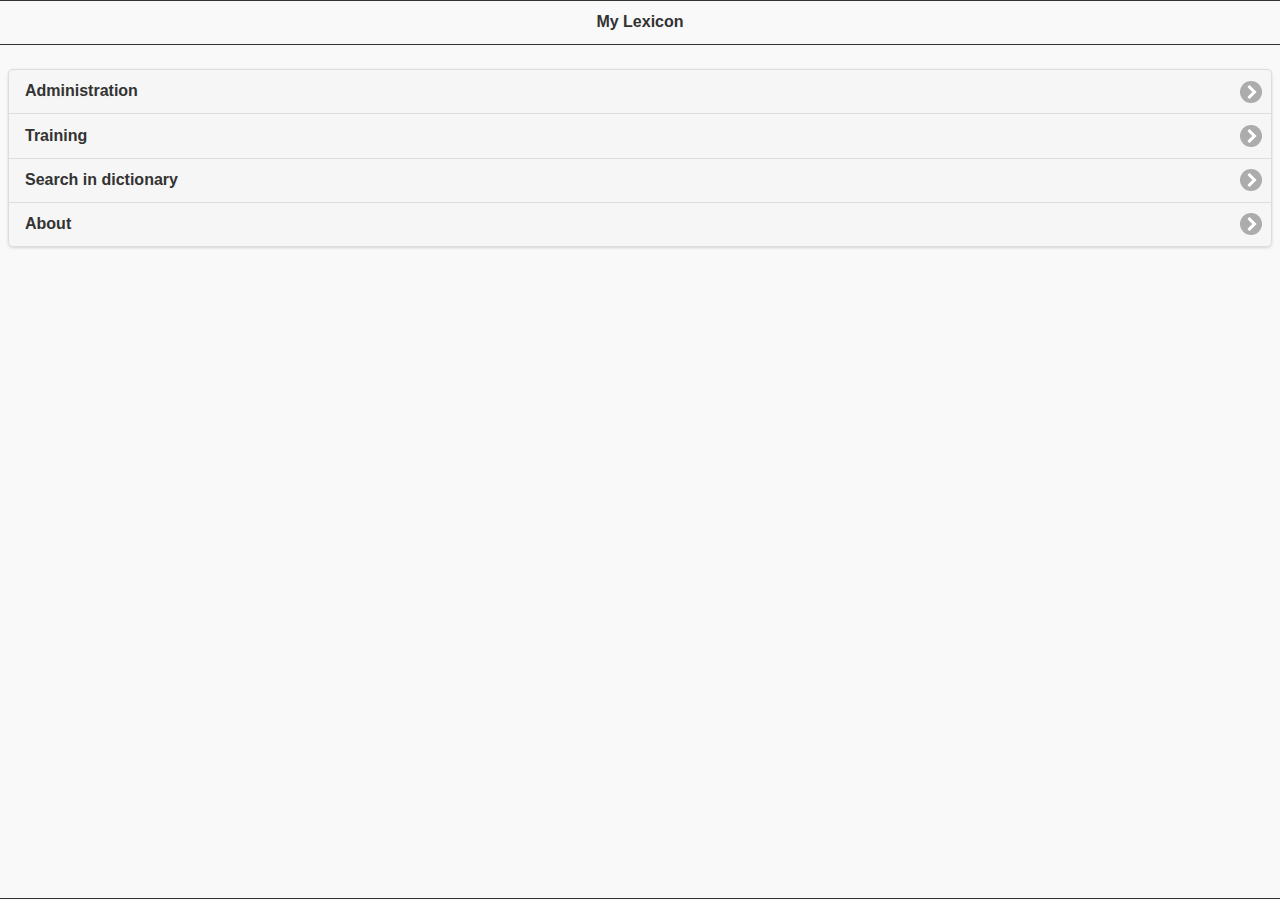
==== index.html @ ec5b0d68 "Update index.html" ====
<!DOCTYPE html>
<html> 
    <head>
        <meta charset="utf-8">
        <meta name="viewport" content="width=device-width, minimum-scale=1, maximum-scale=1">
        <title>My Lexicon</title>

        <link rel="stylesheet" href="./css/jquery.mobile-1.4.2.min.css"/>
        <link rel="stylesheet" href="./css/mystyle.css"/>

        <script type="text/javascript" src="js/libs/jquery-2.0.0.min.js"></script>
        <script>
            $(document).bind("mobileinit", function() {
                $.mobile.defaultPageTransition = 'none';
                $.mobile.defaultDialogTransition = 'none';
                $.mobile.useFastClick = true;
            });
        </script>
        <script type="text/javascript" src="js/libs/jquery.mobile-1.4.2.min.js"></script>
        <!--<script type="text/javascript" src="js/libs/cordova.js"></script>        -->
        <script type="text/javascript" src="js/libs/hashtable.js"></script>
        <script type="text/javascript" src="js/all_hebrew_words.js"></script>
        <script type="text/javascript" src="js/datamodel.js"></script>
        <script type="text/javascript" src="js/lexiconstorage.js"></script>
        <script type="text/javascript" src="js/wordslist.js"></script>
        <script type="text/javascript" src="js/parse_myexcel.js"></script>
        <script type="text/javascript" src="js/myengine.js"></script>
        <script type="text/javascript" src="js/main.js"></script>        
    </head> 
    <body> 
        <div data-dom-cache="false" data-role="page" id="index" >
            <div data-role="header" data-theme="d">

                <h1>My Lexicon</h1>
            </div>
            <div data-role="content"  style="padding:0.5em;">
                <ul data-role="listview" data-divider-theme="d" data-inset="true">
                    <li data-theme="d">
                        <a href="#mywords">
                            Administration
                        </a>
                    </li>
                    <li data-theme="d">
                        <a href="#testme">
                            Training
                        </a>
                    </li>                    
                    <!--<li data-theme="d">
                        <a href="#check_from_all_hebrew_words">
                            Dictionary Revision
                        </a>
                    </li>-->
                    <li data-theme="d">
                        <a href="#mysearch">
                            Search in dictionary
                        </a>
                    </li>                                        
                    <!--<li data-theme="d">
                        <a href="#excelsheet">
                            Load Words List
                        </a>
                    </li>-->
                    <li data-theme="c">
                        <a href="#about">
                            About
                        </a>
                    </li>
                </ul>


            </div>
            <div data-role="footer" data-theme="d" data-position="fixed">     
                <div style="padding:0px 10px;">  
                <div data-role="popup" id="exportPopup" data-theme="a" class="ui-corner-all" data-overlay-theme="a">
                    <a href="#" data-rel="back" data-role="button" data-theme="a" data-icon="delete" data-iconpos="notext" class="ui-btn-right">Close</a>
			<div style="padding:10px 20px;">
                            <pre id="out_export"></pre>
			</div>                    
                </div>    
                <!--<input id="mainsearchfield" type="search" name="search-mini" value="" data-mini="true" />-->
                <!--<label for="select-choice-share">Share</label>-->
                   <!-- <select name="select-choice-share" id="select-choice-share" data-icon="forward" data-mini="true" data-iconpos="left" onchange="handleSocialShare()">
                        <option value="no">Share it</option>
                        <!--<option value="facebook">Post this on Facebook</option>
                        <option value="twitter">Tweet this</option>-->
               <!--         <option value="email">Email this</option>
                    </select> -->
               
              <!--<a href="#" onclick="save(this, 'test.txt', 'Hello World!');">download</a>-->
              <!--<a data-role="button" href="#" data-icon="save" data-iconpos="left" onclick="save(this, 'test.txt', 'Hello World!');">Export</a>-->
                <!--<form id="exportform">		
		<input type="submit" value="Export"/>
                </form>-->

                <!-- <a href="data:application/csv;charset=utf-8,Col1%2CCol2%2CCol3%0AVal1%2CVal2%2CVal3%0AVal11%2CVal22%2CVal33%0AVal111%2CVal222%2CVal333" download="somedata.csv">Example</a> -->
                </div>
            </div>
        </div>
        
        
        <!-- My Words Page -->
        <div data-dom-cache="false" data-role="page" id="mywords">
            <div data-role="header" data-theme="d">
                <a data-role="button" href="index.html" data-icon="home" data-iconpos="left"
                   class="ui-btn-right">
                    Home
                </a>
                <a data-role="button" data-rel="back" href="#page1" data-icon="arrow-l"
                   data-iconpos="left" class="ui-btn-left">
                    Back
                </a>
                <h1 id="header">Administration</h1>
            </div>
            <div data-role="content" id="wordsResultsList">                
                <!-- popup add word -->
                <div data-role="popup" id="popupAddWord" data-theme="a" class="ui-corner-all" data-overlay-theme="a">
                    <a href="#" data-rel="back" data-role="button" data-theme="a" data-icon="delete" data-iconpos="notext" class="ui-btn-right">Close</a>
                    <form action="#mywords">
			<div style="padding:10px 20px;">
                            <h3>Please enter the new word information</h3>
                            <label for="referenceId" class="ui-hidden-accessible">Reference:</label>
                            <input type="text" name="reference" id="referenceId" value="" placeholder="Reference" data-theme="d" />

                            <label for="translationId" class="ui-hidden-accessible">Translation:</label>
                            <input type="text" name="translation" id="translationId" value="" placeholder="Translation" data-theme="d" />
                            
                            <label for="pronunciationId" class="ui-hidden-accessible">Pronunciation:</label>
                            <input type="text" name="pronunciation" id="pronunciationId" value="" placeholder="Pronunciation" data-theme="d" />
                            
                            <!--<button data-theme="d" data-rel="back" onclick="addWord($('#referenceId').val(),$('#translationId').val(),$('#pronunciationId').val());">Save</button>-->
                            <a href="#" data-rel="back" data-icon="check" data-theme="d" data-role="button" onclick="addWord($('#referenceId').val(),$('#translationId').val(),$('#pronunciationId').val());">Save</a>
			</div>
                    </form>
                </div>
                
                <!-- popup edit word -->
                <div data-role="popup" id="popupEditWord" data-theme="a" class="ui-corner-all" data-overlay-theme="a">
                    <a href="#" data-rel="back" data-role="button" data-theme="a" data-icon="delete" data-iconpos="notext" class="ui-btn-right">Close</a>
                    <form action="#mywords">
			<div style="padding:10px 20px;">
                            <h3>Edit Word Information</h3>
                            <label for="modifiedReferenceId" class="ui-hidden-accessible">Reference:</label>
                            <input type="text" name="reference" id="modifiedReferenceId" value="" placeholder="Reference" data-theme="d" />

                            <label for="modifiedTranslationId" class="ui-hidden-accessible">Translation:</label>
                            <input type="text" name="translation" id="modifiedTranslationId" value="" placeholder="Translation" data-theme="d" />
                            
                            <label for="modifiedPronunciationId" class="ui-hidden-accessible">Pronunciation:</label>
                            <input type="text" name="pronunciation" id="modifiedPronunciationId" value="" placeholder="Pronunciation" data-theme="d" />
                            <input type="hidden" name="existingReference" id="existingReferenceId" value=""/>
                                                        
                            <a href="#" data-rel="back" data-icon="check" data-theme="d" data-role="button" onclick="editWord($('#existingReferenceId').val(),$('#modifiedReferenceId').val(),$('#modifiedTranslationId').val(),$('#modifiedPronunciationId').val());">Save</a>
			</div>
                    </form>
                </div>
                
                <!-- popup message -->
                <div data-role="popup" id="popupAdministrationDisplayMessage" data-theme="a" class="ui-corner-all" data-overlay-theme="a">
                    <a href="#" data-rel="back" data-role="button" data-theme="a" data-icon="delete" data-iconpos="notext" class="ui-btn-right">Close</a>
			<div style="padding:10px 20px;">
                            <pre id="out_administration"></pre>
			</div>                    
                </div>
                
                <div id="nbWordsDiv"><h4>Computing words list...</h4></div>
                <ul id="wordslist" style="padding:0px 16px;" data-role="listview" class="ui-listview" data-filter="true" data-filter-reveal="true" data-filter-placeholder="Search words...">
                </ul>
            </div>              
            <!--<div data-role="footer" data-theme="a" data-position="fixed" >       
                <a href="#popupAddWord" style="padding:10px 20px;" data-rel="popup" data-position-to="window" data-role="button" data-inline="true">Add Word</a>
            </div>-->
            <div data-role="footer" data-theme="a" class="ui-bar" data-position="fixed">
                <a href="#popupAddWord" data-role="button" data-icon="plus" data-rel="popup" data-position-to="window" data-inline="true" class="mybuttonadd_ref">Add Word</a>
            </div>
        </div>                

        <!-- Revision Page -->
        <div data-dom-cache="false" data-role="page" id="testme">
            <div data-role="header" data-theme="d">
                <a data-role="button" href="index.html" data-icon="home" data-iconpos="left"
                   class="ui-btn-right">
                    Home
                </a>
                <a data-role="button" data-rel="back" href="#page1" data-icon="arrow-l"
                   data-iconpos="left" class="ui-btn-left">
                    Back
                </a>
                <h1 id="header">Training</h1>
            </div>
            <div data-role="content" id="assessmentContent">
                <!-- popup display statistics -->
                <div data-role="popup" id="popupDisplayMyLexiconStatistics" data-theme="a" class="ui-corner-all" data-overlay-theme="a">
                    <a href="#" data-rel="back" data-role="button" data-theme="a" data-icon="delete" data-iconpos="notext" class="ui-btn-right">Close</a>                    
			<div style="padding:10px 20px;">
                            <h3>Knowledge Statistics</h3>
                            <pre id="out_stats_mylexicon"></pre>
			</div>                    
                </div>
                
                <p>You can check your knowledge on this words selection. They have been selected based on your knowledge and their last access date.</p>
                <br>
                <ul id="assessmentWordsList" style="padding:0px 16px;" data-role="listview" class="ui-listview">
                </ul>
            </div>
            <!--<div data-role="footer" data-theme="a" data-position="fixed" >       
                <a href="index.html" style="padding:10px 20px;" data-position-to="window" data-role="button" data-icon="check" data-iconpos="left"
                   class="ui-btn-left">End Quiz</a>                
            </div>-->
            <div data-role="footer" data-theme="a" class="ui-bar" data-position="fixed">
                <!--<a href="index.html" data-role="button" data-icon="check">End Quiz</a>-->
                <a href="#popupDisplayMyLexiconStatistics" data-role="button" data-icon="check" data-rel="popup" data-position-to="window" data-inline="true" class="mybutton_display_mylexicon_stats">Statistics</a>
            </div>
        </div>
        
        <!-- check my knowledge using words from the global hebrew word list -->
        <!--<div data-dom-cache="false" data-role="page" id="check_from_all_hebrew_words">
            <div data-role="header" data-theme="d">
                <a data-role="button" href="index.html" data-icon="home" data-iconpos="left"
                   class="ui-btn-right">
                    Home
                </a>
                <a data-role="button" data-rel="back" href="#page1" data-icon="arrow-l"
                   data-iconpos="left" class="ui-btn-left">
                    Back
                </a>
                <h1 id="header">Dictionary Revision</h1>
            </div>
            <div data-role="content" id="globalCheckContent">                
                <div data-role="popup" id="popupDisplayStatistics" data-theme="a" class="ui-corner-all" data-overlay-theme="a">
                    <a href="#" data-rel="back" data-role="button" data-theme="a" data-icon="delete" data-iconpos="notext" class="ui-btn-right">Close</a>                    
			<div style="padding:10px 20px;">
                            <h3>Knowledge Statistics</h3>
                            <pre id="out_stats"></pre>
			</div>                    
                </div>
                
                <p>You can check your knowledge on this words selection. They have been selected from a global list of 10 000 words. They have been selected based on your knowledge, their rank, and their last access date.</p>
                <br>
                <ul id="globalCheckWordsList" style="padding:0px 16px;" data-role="listview" class="ui-listview">
                </ul>
            </div>            
            <div data-role="footer" data-theme="a" class="ui-bar" data-position="fixed">
                <a href="#popupDisplayStatistics" data-role="button" data-icon="check" data-rel="popup" data-position-to="window" data-inline="true" class="mybutton_display_stats">Statistics</a>
            </div>
        </div>-->
        
        <!-- excel sheet Page -->
        <!--<div data-dom-cache="false" data-role="page" id="excelsheet">
            <div data-role="header" data-theme="d">
                <a data-role="button" href="index.html" data-icon="home" data-iconpos="left"
                   class="ui-btn-right">
                    Home
                </a>
                <a data-role="button" data-rel="back" href="#page1" data-icon="arrow-l"
                   data-iconpos="left" class="ui-btn-left">
                    Back
                </a>
                <h1 id="header">Feed Words List</h1>
            </div>
            <div data-role="content" id="assessmentContent">                                
                <p>You can paste your words list from excel and feed your lexicon.</p>
                <br>                
                <span class="ui-btn fileinput-button">
                    <input id="uploadInput" type="file" name="excel-file" data-role="none"/>
                </span>        
                <p><input type="button" value="Load in database" onclick="readSelectedFile();"/></p>
                <pre id="out"></pre>
            </div>
        </div>-->
        
        
        <!-- Search Page -->
        <div data-dom-cache="false" data-role="page" id="mysearch">
            <div data-role="header" data-theme="d">
                <a data-role="button" href="index.html" data-icon="home" data-iconpos="left"
                   class="ui-btn-right">
                    Home
                </a>
                <a data-role="button" data-rel="back" href="#page1" data-icon="arrow-l"
                   data-iconpos="left" class="ui-btn-left">
                    Back
                </a>
                <h1 id="header">Search Words</h1>
            </div>
            <div data-role="content" id="searchWordsResultsList">     
                <!-- popup edit word -->
                <!--<div data-role="popup" id="popupEditWord" data-theme="a" class="ui-corner-all" data-overlay-theme="a">
                    <a href="#" data-rel="back" data-role="button" data-theme="a" data-icon="delete" data-iconpos="notext" class="ui-btn-right">Close</a>
                    <form action="#mysearch">
			<div style="padding:10px 20px;">
                            <h3>Edit Word Information</h3>
                            <label for="modifiedReferenceId" class="ui-hidden-accessible">Reference:</label>
                            <input type="text" name="reference" id="modifiedReferenceId" value="" placeholder="Reference" data-theme="d" />

                            <label for="modifiedTranslationId" class="ui-hidden-accessible">Translation:</label>
                            <input type="text" name="translation" id="modifiedTranslationId" value="" placeholder="Translation" data-theme="d" />
                            
                            <label for="modifiedPronunciationId" class="ui-hidden-accessible">Pronunciation:</label>
                            <input type="text" name="pronunciation" id="modifiedPronunciationId" value="" placeholder="Pronunciation" data-theme="d" />
                            <input type="hidden" name="existingReference" id="existingReferenceId" value=""/>
                                                        
                            <a href="#" data-rel="back" data-icon="check" data-theme="d" data-role="button" onclick="editWord($('#existingReferenceId').val(),$('#modifiedReferenceId').val(),$('#modifiedTranslationId').val(),$('#modifiedPronunciationId').val());">Save</a>
			</div>
                    </form>
                </div>-->
                <!-- popup message -->
                <div data-role="popup" id="popupDictionaryDisplayMessage" data-theme="a" class="ui-corner-all" data-overlay-theme="a">
                    <a href="#" data-rel="back" data-role="button" data-theme="a" data-icon="delete" data-iconpos="notext" class="ui-btn-right">Close</a>
			<div style="padding:10px 20px;">
                            <pre id="out_dictionary"></pre>
			</div>                    
                </div>
                <input id="mysearchfield" type="search" value="" />
                <br>
                <ul id="searchwordslist" style="padding:0px 16px;" data-role="listview" class="ui-listview" data-filter="false" data-filter-reveal="true" data-filter-placeholder="Search words...">
                </ul>
            </div>                      
            <div data-role="footer" data-theme="a" class="ui-bar" data-position="fixed">                
            </div>
        </div>
      
      
        <div data-dom-cache="false" data-role="page" id="about">
            <div data-role="header" data-theme="d">
                <a data-role="button" href="index.html" data-icon="home" data-iconpos="left"
                   class="ui-btn-right">
                    Home
                </a>
                <a data-role="button" data-rel="back" href="#page1" data-icon="arrow-l"
                   data-iconpos="left" class="ui-btn-left">
                    Back
                </a>
                <h1 >About</h1></div>
            <div data-role="content" id="aboutContent">
                Personal lexicon
            </div>             
        </div>                
    </body>
</html>
---- css/mystyle.css ----
.mybuttonknown_ref {    
}

.mybuttonunknown_ref {    
}

.mybuttonknown_tra {    
}

.mybuttonunknown_tra {    
}

.mybuttonedit_ref {    
}

.mybuttonadd_ref {    
}

.mybutton_global_known_ref {    
}

.mybutton_global_unknown_ref {    
}

.mybutton_global_known_tra {    
}

.mybutton_global_unknown_tra {    
}

.mybutton_display_stats {    
}

.mybutton_display_mylexicon_stats {    
}

.mybutton_add_from_dico_to_my_lexicon {    
}
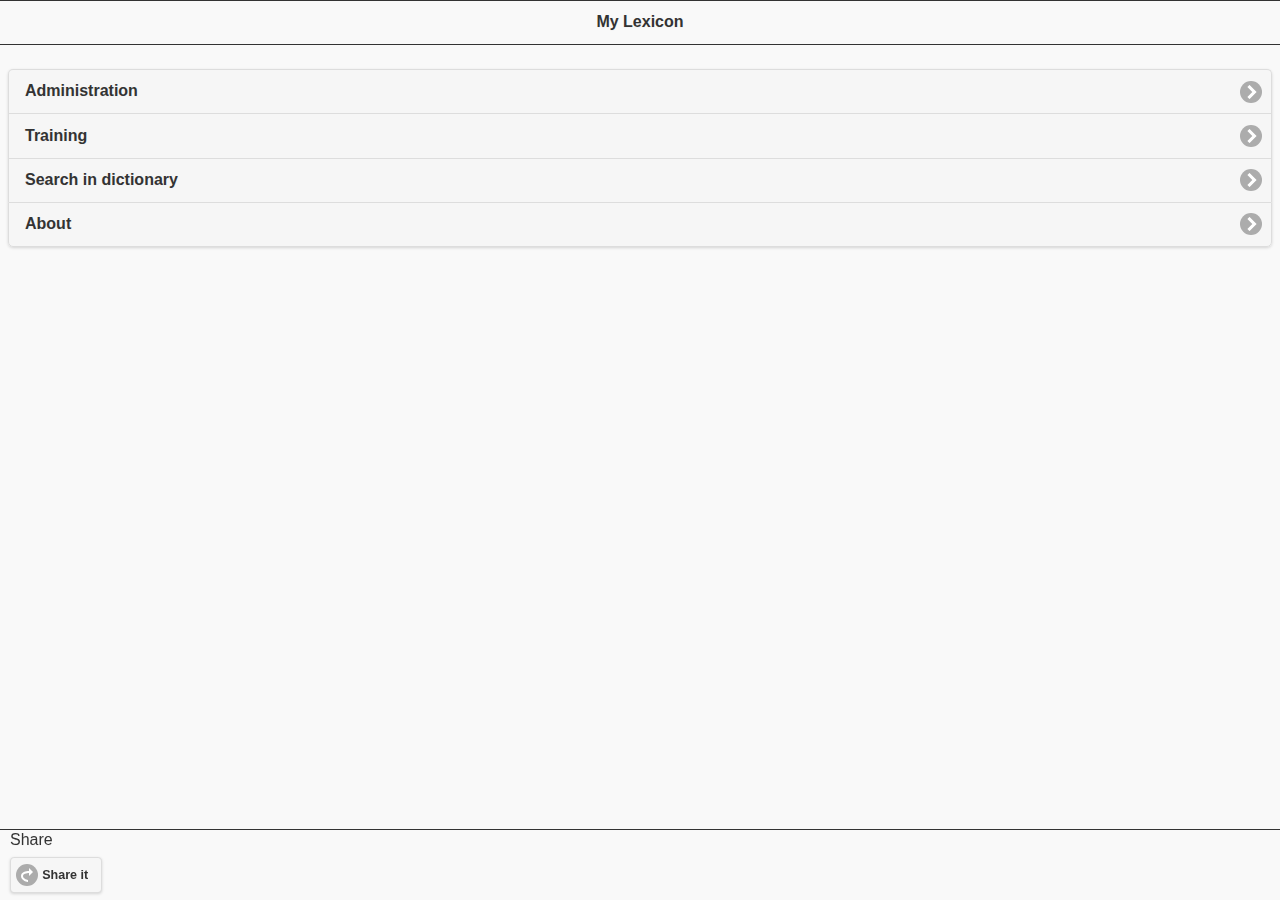
==== commit 2eb8ed0a: "Update index.html" ====
--- a/index.html
+++ b/index.html
@@ -78,13 +78,13 @@
 			</div>                    
                 </div>    
                 <!--<input id="mainsearchfield" type="search" name="search-mini" value="" data-mini="true" />-->
-                <!--<label for="select-choice-share">Share</label>-->
-                   <!-- <select name="select-choice-share" id="select-choice-share" data-icon="forward" data-mini="true" data-iconpos="left" onchange="handleSocialShare()">
-                        <option value="no">Share it</option>
+                <label for="select-choice-share">Share</label>
+                <select name="select-choice-share" id="select-choice-share" data-icon="forward" data-mini="true" data-iconpos="left" onchange="handleSocialShare()">
+                     <option value="no">Share it</option>
                         <!--<option value="facebook">Post this on Facebook</option>
                         <option value="twitter">Tweet this</option>-->
-               <!--         <option value="email">Email this</option>
-                    </select> -->
+                     <option value="email">Email this</option>
+                </select>
                
               <!--<a href="#" onclick="save(this, 'test.txt', 'Hello World!');">download</a>-->
               <!--<a data-role="button" href="#" data-icon="save" data-iconpos="left" onclick="save(this, 'test.txt', 'Hello World!');">Export</a>-->
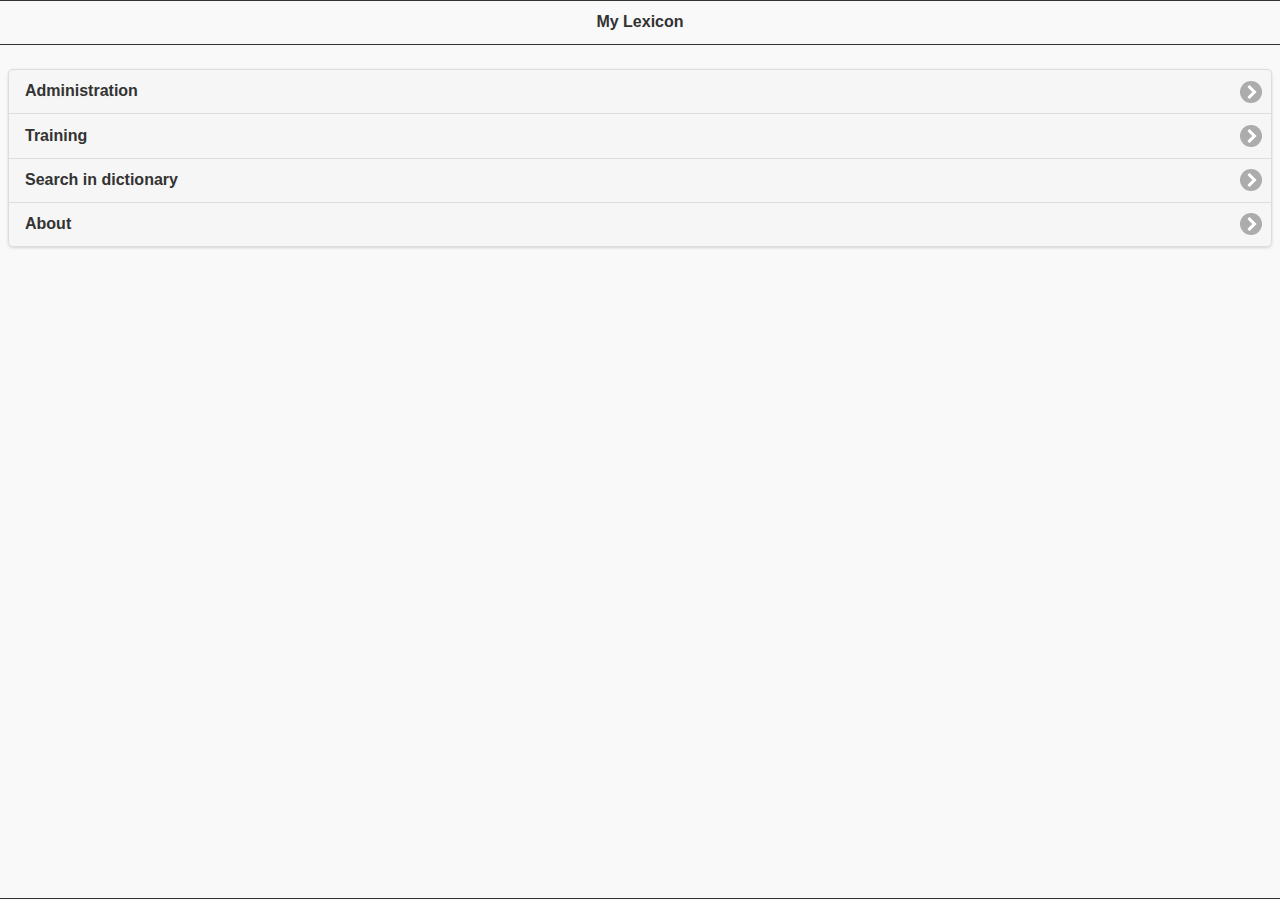
==== commit 495fff6e: "Update index.html" ====
--- a/index.html
+++ b/index.html
@@ -78,13 +78,13 @@
 			</div>                    
                 </div>    
                 <!--<input id="mainsearchfield" type="search" name="search-mini" value="" data-mini="true" />-->
-                <label for="select-choice-share">Share</label>
+              <!--  <label for="select-choice-share">Share</label>
                 <select name="select-choice-share" id="select-choice-share" data-icon="forward" data-mini="true" data-iconpos="left" onchange="handleSocialShare()">
                      <option value="no">Share it</option>
                         <!--<option value="facebook">Post this on Facebook</option>
                         <option value="twitter">Tweet this</option>-->
-                     <option value="email">Email this</option>
-                </select>
+              <!--       <option value="email">Email this</option>
+                </select> -->
                
               <!--<a href="#" onclick="save(this, 'test.txt', 'Hello World!');">download</a>-->
               <!--<a data-role="button" href="#" data-icon="save" data-iconpos="left" onclick="save(this, 'test.txt', 'Hello World!');">Export</a>-->
